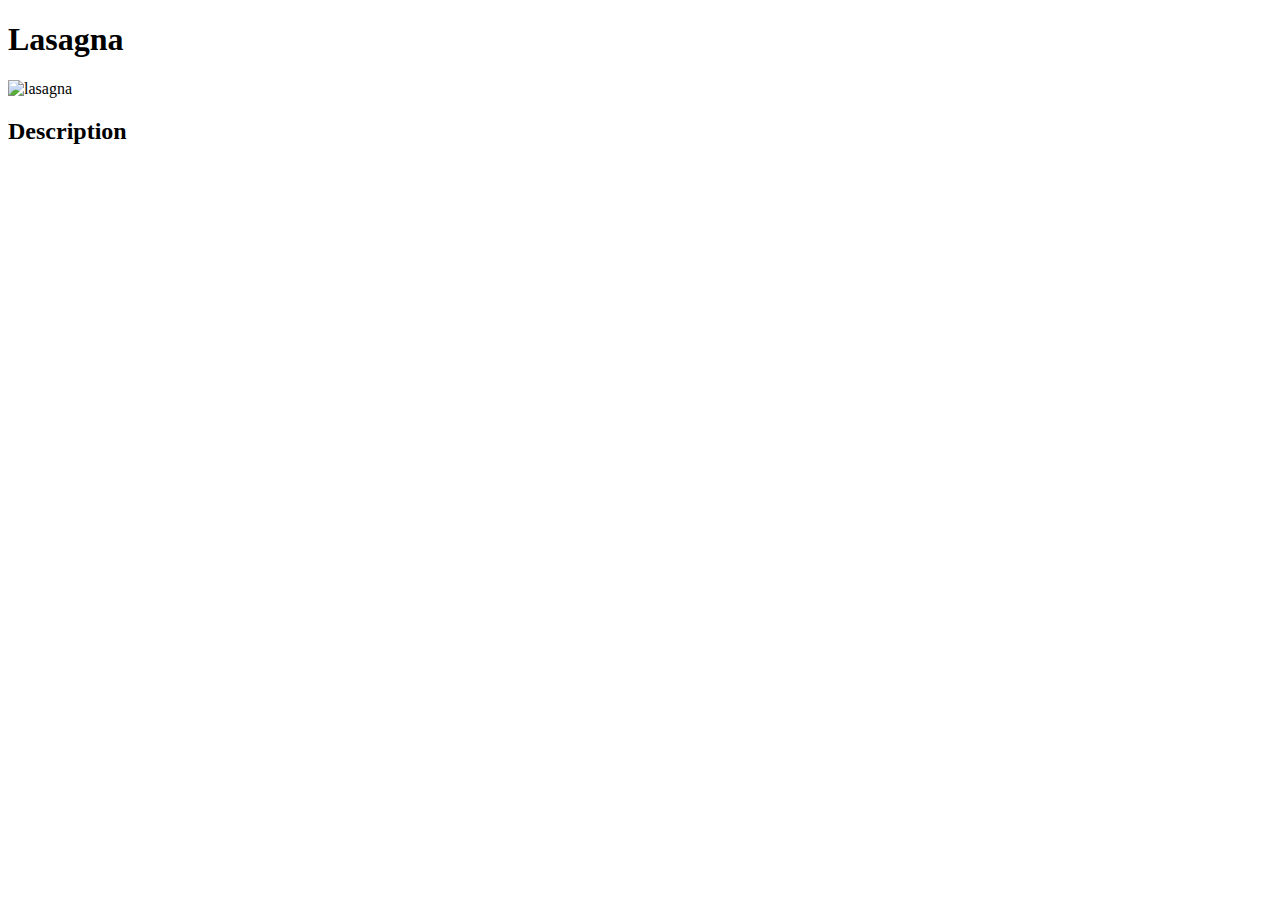
==== recipes/lasagna.html @ e4800752 "Added new 2 recipies and 2 new listed link for thier pages" ====
<!DOCTYPE html>
<html lang="en">
<head>
    <meta charset="UTF-8">
    <meta http-equiv="X-UA-Compatible" content="IE=edge">
    <meta name="viewport" content="width=device-width, initial-scale=1.0">
    <title>Lasagna</title>
</head>
<body>
    <h1>Lasagna</h1>
    <img src="/home/nachos2k/repos/odin-recipes/images/lasagna.jpeg" alt="lasagna">
    <h2>Description</h2>
</body>
</html>
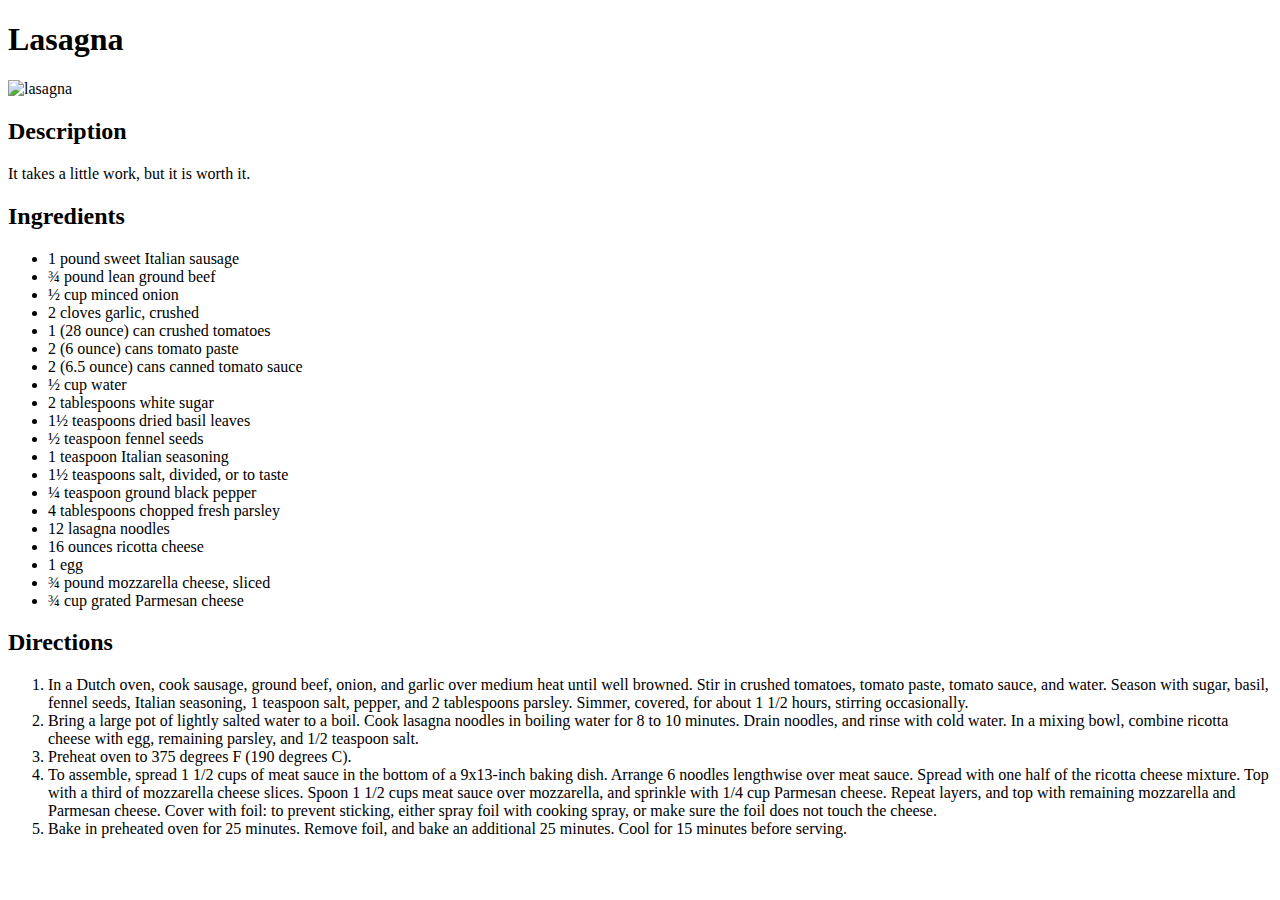
==== commit bc94ffeb: "Updated All recipies pages" ====
--- a/recipes/lasagna.html
+++ b/recipes/lasagna.html
@@ -10,5 +10,39 @@
     <h1>Lasagna</h1>
     <img src="/home/nachos2k/repos/odin-recipes/images/lasagna.jpeg" alt="lasagna">
     <h2>Description</h2>
+    <p>
+        It takes a little work, but it is worth it.
+    </p>
+    <h2>Ingredients</h2>
+    <ul>
+        <li>1 pound sweet Italian sausage</li>
+        <li>¾ pound lean ground beef</li>
+        <li>½ cup minced onion</li>
+        <li>2 cloves garlic, crushed</li>
+        <li>1 (28 ounce) can crushed tomatoes</li>
+        <li>2 (6 ounce) cans tomato paste</li>
+        <li>2 (6.5 ounce) cans canned tomato sauce</li>
+        <li>½ cup water</li>
+        <li>2 tablespoons white sugar</li>
+        <li>1½ teaspoons dried basil leaves</li>
+        <li>½ teaspoon fennel seeds</li>
+        <li>1 teaspoon Italian seasoning</li>
+        <li>1½ teaspoons salt, divided, or to taste</li>
+        <li>¼ teaspoon ground black pepper</li>
+        <li>4 tablespoons chopped fresh parsley</li>
+        <li>12 lasagna noodles</li>
+        <li>16 ounces ricotta cheese</li>
+        <li>1 egg</li>
+        <li>¾ pound mozzarella cheese, sliced</li>
+        <li>¾ cup grated Parmesan cheese</li>
+    </ul>
+    <h2>Directions</h2>
+    <ol>
+        <li>In a Dutch oven, cook sausage, ground beef, onion, and garlic over medium heat until well browned. Stir in crushed tomatoes, tomato paste, tomato sauce, and water. Season with sugar, basil, fennel seeds, Italian seasoning, 1 teaspoon salt, pepper, and 2 tablespoons parsley. Simmer, covered, for about 1 1/2 hours, stirring occasionally.</li>
+        <li>Bring a large pot of lightly salted water to a boil. Cook lasagna noodles in boiling water for 8 to 10 minutes. Drain noodles, and rinse with cold water. In a mixing bowl, combine ricotta cheese with egg, remaining parsley, and 1/2 teaspoon salt.</li>
+        <li>Preheat oven to 375 degrees F (190 degrees C).</li>
+        <li>To assemble, spread 1 1/2 cups of meat sauce in the bottom of a 9x13-inch baking dish. Arrange 6 noodles lengthwise over meat sauce. Spread with one half of the ricotta cheese mixture. Top with a third of mozzarella cheese slices. Spoon 1 1/2 cups meat sauce over mozzarella, and sprinkle with 1/4 cup Parmesan cheese. Repeat layers, and top with remaining mozzarella and Parmesan cheese. Cover with foil: to prevent sticking, either spray foil with cooking spray, or make sure the foil does not touch the cheese.</li>
+        <li>Bake in preheated oven for 25 minutes. Remove foil, and bake an additional 25 minutes. Cool for 15 minutes before serving.</li>
+    </ol>
 </body>
 </html>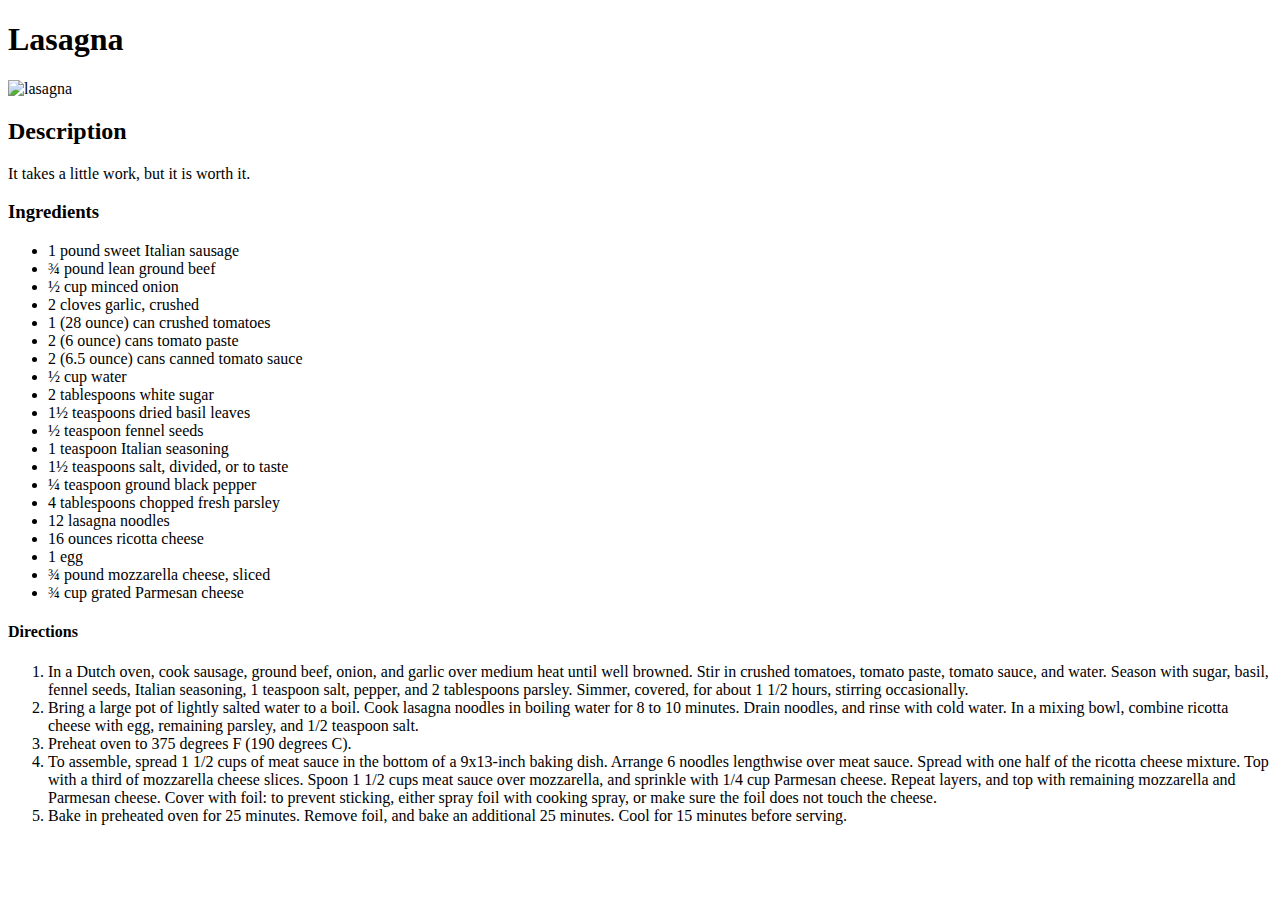
==== commit f10fcfa5: "Added styles to all pages" ====
--- a/recipes/lasagna.html
+++ b/recipes/lasagna.html
@@ -5,15 +5,17 @@
     <meta http-equiv="X-UA-Compatible" content="IE=edge">
     <meta name="viewport" content="width=device-width, initial-scale=1.0">
     <title>Lasagna</title>
+    <link rel="stylesheet" href="/home/nachos2k/repos/odin-recipes/styles.css">
 </head>
 <body>
     <h1>Lasagna</h1>
+    <div class="menu">
     <img src="/home/nachos2k/repos/odin-recipes/images/lasagna.jpeg" alt="lasagna">
     <h2>Description</h2>
     <p>
         It takes a little work, but it is worth it.
     </p>
-    <h2>Ingredients</h2>
+    <h3>Ingredients</h3>
     <ul>
         <li>1 pound sweet Italian sausage</li>
         <li>¾ pound lean ground beef</li>
@@ -36,7 +38,7 @@
         <li>¾ pound mozzarella cheese, sliced</li>
         <li>¾ cup grated Parmesan cheese</li>
     </ul>
-    <h2>Directions</h2>
+    <h4>Directions</h4>
     <ol>
         <li>In a Dutch oven, cook sausage, ground beef, onion, and garlic over medium heat until well browned. Stir in crushed tomatoes, tomato paste, tomato sauce, and water. Season with sugar, basil, fennel seeds, Italian seasoning, 1 teaspoon salt, pepper, and 2 tablespoons parsley. Simmer, covered, for about 1 1/2 hours, stirring occasionally.</li>
         <li>Bring a large pot of lightly salted water to a boil. Cook lasagna noodles in boiling water for 8 to 10 minutes. Drain noodles, and rinse with cold water. In a mixing bowl, combine ricotta cheese with egg, remaining parsley, and 1/2 teaspoon salt.</li>
@@ -44,5 +46,6 @@
         <li>To assemble, spread 1 1/2 cups of meat sauce in the bottom of a 9x13-inch baking dish. Arrange 6 noodles lengthwise over meat sauce. Spread with one half of the ricotta cheese mixture. Top with a third of mozzarella cheese slices. Spoon 1 1/2 cups meat sauce over mozzarella, and sprinkle with 1/4 cup Parmesan cheese. Repeat layers, and top with remaining mozzarella and Parmesan cheese. Cover with foil: to prevent sticking, either spray foil with cooking spray, or make sure the foil does not touch the cheese.</li>
         <li>Bake in preheated oven for 25 minutes. Remove foil, and bake an additional 25 minutes. Cool for 15 minutes before serving.</li>
     </ol>
+</div>
 </body>
 </html>